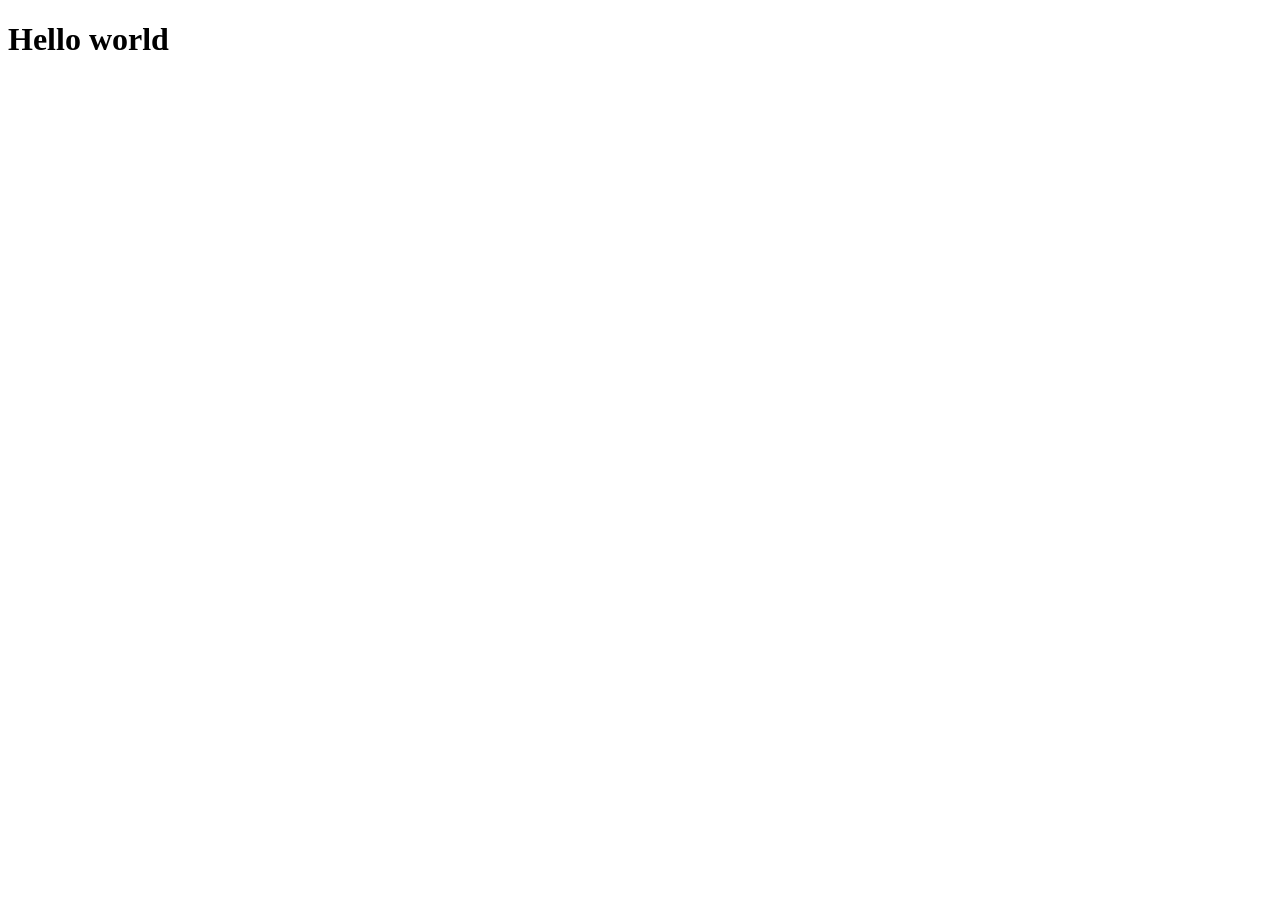
==== website/index.html @ 2569c00a "Add a hello world page and ignore the server log folder" ====
<!DOCTYPE html>
<html lang="en">
    <head>
        <title>Test PWA</title>
        <meta charset="UTF-8" />
        <meta name="viewport" content="width=device-width, initial-scale=1" />
        <meta name="robots" content="noindex, nofollow" />
    </head>
    <body>
        <h1>Hello world</h1>
    </body>
</html>
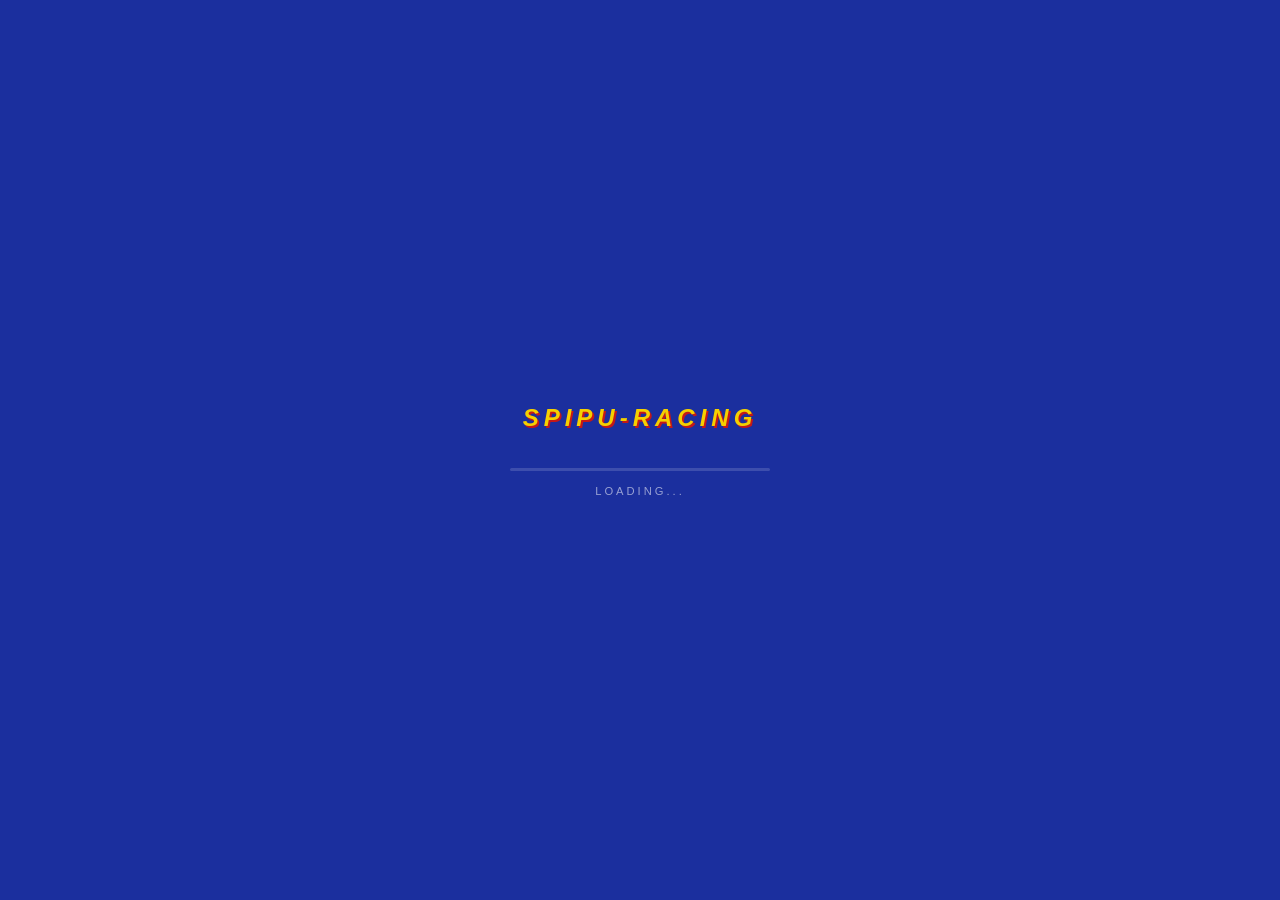
==== commit ff2df428: "Add Spipu-Racing, a PWA remake of Virtua Racing Deluxe - ROM exporter (models, courses, skies, colli" ====
--- a/website/index.html
+++ b/website/index.html
@@ -1,12 +1,53 @@
 <!DOCTYPE html>
 <html lang="en">
     <head>
-        <title>Test PWA</title>
+        <title>Spipu-Racing</title>
         <meta charset="UTF-8" />
-        <meta name="viewport" content="width=device-width, initial-scale=1" />
-        <meta name="robots" content="noindex, nofollow" />
+        <meta name="apple-mobile-web-app-title"            content="Spipu-Racing" />
+        <meta name="apple-mobile-web-app-capable"          content="yes" />
+        <meta name="apple-mobile-web-app-status-bar-style" content="black" />
+        <meta name="application-name"       content="Spipu-Racing" />
+        <meta name="mobile-web-app-capable" content="yes" />
+        <meta name="viewport"           content="width=device-width, initial-scale=1, minimum-scale=1, maximum-scale=1, user-scalable=no, shrink-to-fit=no" />
+        <meta name="format-detection"   content="telephone=no" />
+        <meta name="robots"             content="noindex, nofollow" />
+        <meta name="Title"              content="Spipu-Racing" />
+        <meta name="Description"        content="Spipu-Racing — a racing game after Virtua Racing Deluxe" />
+        <meta name="Keywords"           content="racing, 3D engine, javascript" />
+        <meta name="Author"             content="Spipu" />
+        <meta name="Copyright"          content="(c)2026 Spipu" />
+        <meta name="msapplication-TileColor" content="#1B2F9E" />
+        <meta name="msapplication-TileImage" content="./icon/ms-icon-144x144.png" />
+        <meta name="msapplication-starturl"  content="./index.html" />
+        <meta name="theme-color"             content="#1B2F9E" />
+        <link rel="icon" type="image/x-icon"               href="./favicon.ico" />
+        <link rel="icon" type="image/png" sizes="192x192"  href="./icon/android-icon-192x192.png" />
+        <link rel="icon" type="image/png" sizes="96x96"    href="./icon/favicon-96x96.png" />
+        <link rel="icon" type="image/png" sizes="32x32"    href="./icon/favicon-32x32.png" />
+        <link rel="icon" type="image/png" sizes="16x16"    href="./icon/favicon-16x16.png" />
+        <link rel="apple-touch-icon" sizes="57x57"   href="./icon/apple-icon-57x57.png" />
+        <link rel="apple-touch-icon" sizes="60x60"   href="./icon/apple-icon-60x60.png" />
+        <link rel="apple-touch-icon" sizes="72x72"   href="./icon/apple-icon-72x72.png" />
+        <link rel="apple-touch-icon" sizes="76x76"   href="./icon/apple-icon-76x76.png" />
+        <link rel="apple-touch-icon" sizes="114x114" href="./icon/apple-icon-114x114.png" />
+        <link rel="apple-touch-icon" sizes="120x120" href="./icon/apple-icon-120x120.png" />
+        <link rel="apple-touch-icon" sizes="144x144" href="./icon/apple-icon-144x144.png" />
+        <link rel="apple-touch-icon" sizes="152x152" href="./icon/apple-icon-152x152.png" />
+        <link rel="apple-touch-icon" sizes="180x180" href="./icon/apple-icon-180x180.png" />
+        <link rel="manifest"  href="./manifest.webmanifest" />
+        <link rel="stylesheet" href="./css/main.css" />
     </head>
     <body>
-        <h1>Hello world</h1>
+        <div id="screen">
+            <div id="progressBarContainer">
+                <div class="loading-brand">Spipu-Racing</div>
+                <div class="loading-bar-track"><div id="progressBar"></div></div>
+                <div class="loading-label">Loading...</div>
+            </div>
+        </div>
+        <script src="./js/webapp/appBootstrap.js"></script>
+        <script>
+            appBootstrap.addBootstrapDefinition('/js/libBootstrap.json');
+        </script>
     </body>
 </html>
--- a/website/css/main.css
+++ b/website/css/main.css
@@ -0,0 +1,83 @@
+* {
+    box-sizing: border-box;
+    margin: 0;
+    padding: 0;
+    -webkit-user-select: none;
+    -moz-user-select: none;
+    -ms-user-select: none;
+    user-select: none;
+}
+
+html {
+    overflow: hidden;
+    overscroll-behavior: none;
+    /* iOS Safari text autosizing would inflate the small em-scaled menu
+       labels (triggered e.g. by a filter/stacking-context change) */
+    -webkit-text-size-adjust: 100%;
+    text-size-adjust: 100%;
+}
+
+body {
+    background: #1B2F9E;
+    font-family: "Helvetica", sans-serif;
+}
+
+#screen {
+    width: 100vw;
+    height: 100vh;  /* fallback for browsers without dvh support */
+    height: 100dvh; /* dynamic viewport - iOS Safari toolbar */
+    display: flex;
+    align-items: center;
+    justify-content: center;
+}
+
+#screen canvas {
+    display: block;
+}
+
+#progressBarContainer {
+    position: fixed;
+    inset: 0;
+    display: flex;
+    flex-direction: column;
+    align-items: center;
+    justify-content: center;
+    background: #1B2F9E;
+    padding: 40px;
+}
+
+.loading-brand {
+    color: #F5D000;
+    font-size: 1.5em;
+    font-weight: bold;
+    font-style: italic;
+    letter-spacing: 5px;
+    text-transform: uppercase;
+    margin-bottom: 36px;
+    text-shadow: 0.08em 0.08em 0 #C41818;
+}
+
+.loading-bar-track {
+    width: 100%;
+    max-width: 260px;
+    height: 3px;
+    background: rgba(255, 255, 255, 0.15);
+    border-radius: 2px;
+    overflow: hidden;
+    margin-bottom: 14px;
+}
+
+#progressBar {
+    height: 100%;
+    width: 0;
+    background: linear-gradient(to right, #C89E00, #F5D000);
+    border-radius: 2px;
+    transition: width 0.25s ease;
+}
+
+.loading-label {
+    color: rgba(255, 255, 255, 0.55);
+    font-size: 0.7em;
+    letter-spacing: 3px;
+    text-transform: uppercase;
+}
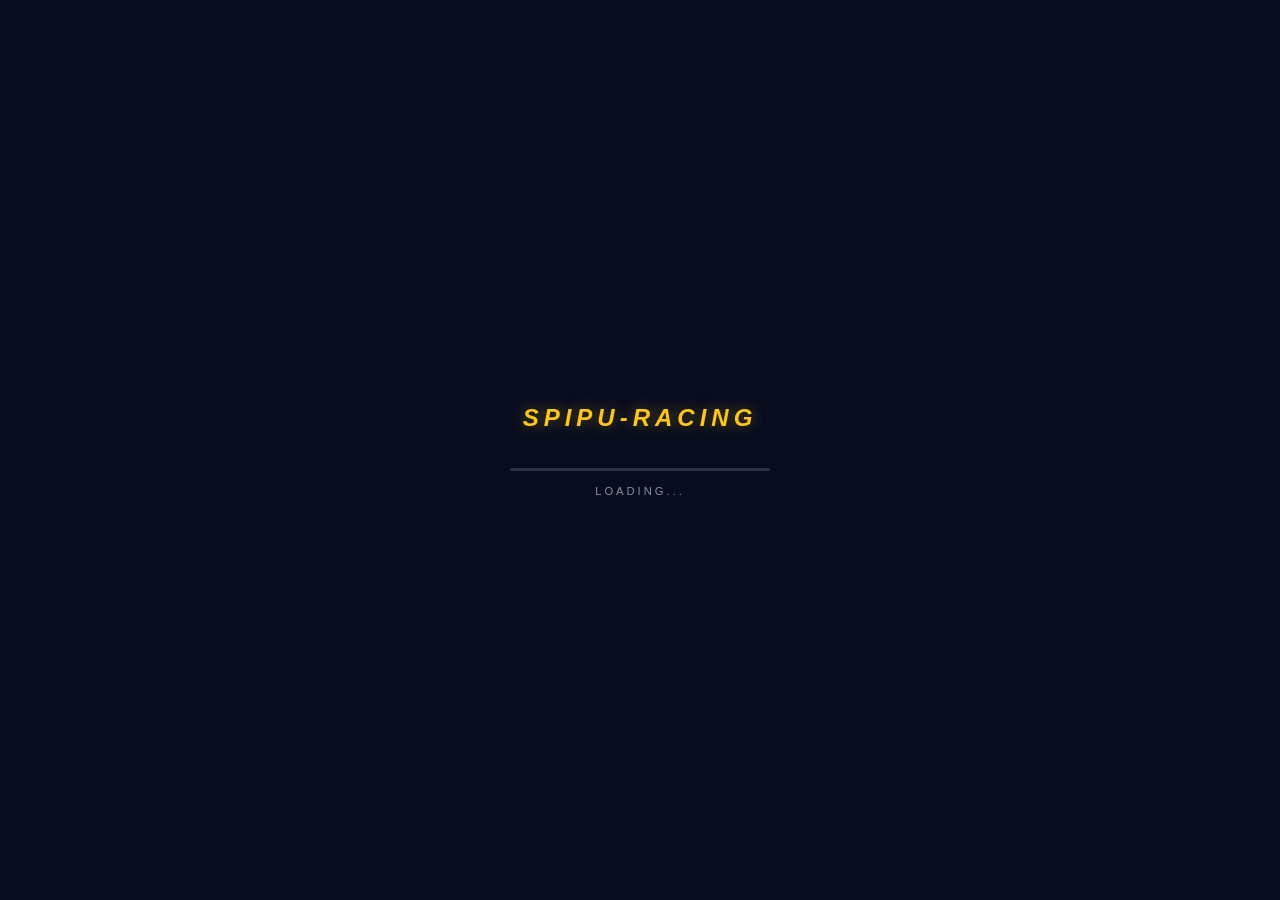
==== commit ba0cedb0: "Redesign the menus of Spipu-Racing on the new PWA core as a modern TV broadcast - Near-black navy wi" ====
--- a/website/index.html
+++ b/website/index.html
@@ -16,10 +16,10 @@
         <meta name="Keywords"           content="racing, 3D engine, javascript" />
         <meta name="Author"             content="Spipu" />
         <meta name="Copyright"          content="(c)2026 Spipu" />
-        <meta name="msapplication-TileColor" content="#1B2F9E" />
+        <meta name="msapplication-TileColor" content="#070C1E" />
         <meta name="msapplication-TileImage" content="./icon/ms-icon-144x144.png" />
         <meta name="msapplication-starturl"  content="./index.html" />
-        <meta name="theme-color"             content="#1B2F9E" />
+        <meta name="theme-color"             content="#070C1E" />
         <link rel="icon" type="image/x-icon"               href="./favicon.ico" />
         <link rel="icon" type="image/png" sizes="192x192"  href="./icon/android-icon-192x192.png" />
         <link rel="icon" type="image/png" sizes="96x96"    href="./icon/favicon-96x96.png" />
--- a/website/css/main.css
+++ b/website/css/main.css
@@ -18,7 +18,7 @@
 }
 
 body {
-    background: #1B2F9E;
+    background: #070C1E;
     font-family: "Helvetica", sans-serif;
 }
 
@@ -42,19 +42,19 @@
     flex-direction: column;
     align-items: center;
     justify-content: center;
-    background: #1B2F9E;
+    background: #070C1E;
     padding: 40px;
 }
 
 .loading-brand {
-    color: #F5D000;
+    color: #FFC61A;
     font-size: 1.5em;
     font-weight: bold;
     font-style: italic;
     letter-spacing: 5px;
     text-transform: uppercase;
     margin-bottom: 36px;
-    text-shadow: 0.08em 0.08em 0 #C41818;
+    text-shadow: 0 0 0.6em rgba(255, 198, 26, 0.45);
 }
 
 .loading-bar-track {
@@ -70,7 +70,7 @@
 #progressBar {
     height: 100%;
     width: 0;
-    background: linear-gradient(to right, #C89E00, #F5D000);
+    background: linear-gradient(to right, #C89300, #FFC61A);
     border-radius: 2px;
     transition: width 0.25s ease;
 }
